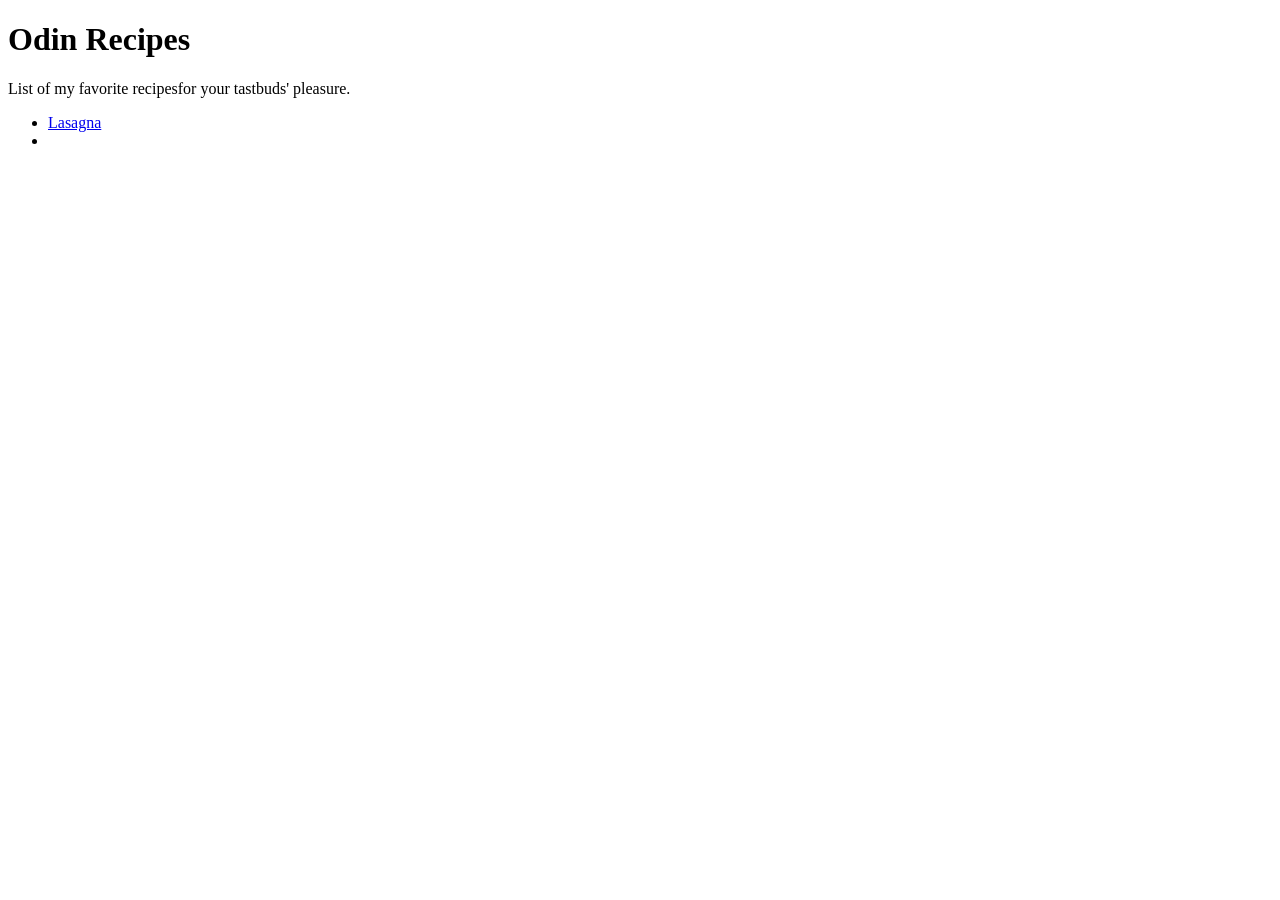
==== index.html @ 6f65a612 "Add lasagna recipe and it's link on homepage" ====
<!DOCTYPE html>
<html lang="en">
<head>
    <meta charset="UTF-8">
    <meta name="viewport" content="width=device-width, initial-scale=1.0">
    <title>Odin Recipes</title>
</head>
<body>
    <h1>Odin Recipes</h1>
    <p>List of my favorite recipesfor your tastbuds' pleasure.</p>
    <ul>
        <li><a href="./recipes/lasagna.html">Lasagna</a> <li>
    </ul>
</body>
</html>
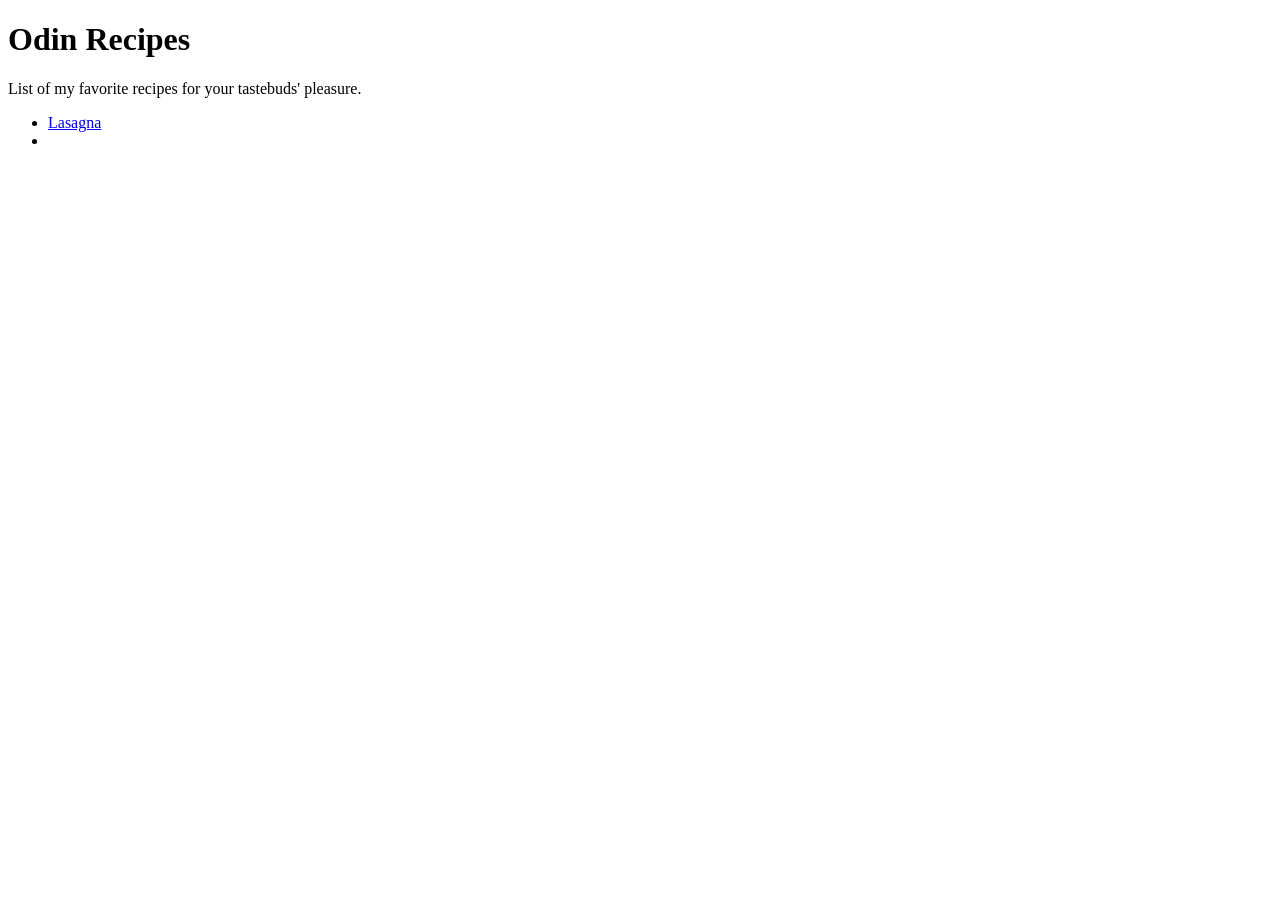
==== commit dd90a230: "Fix some typos" ====
--- a/index.html
+++ b/index.html
@@ -7,7 +7,7 @@
 </head>
 <body>
     <h1>Odin Recipes</h1>
-    <p>List of my favorite recipesfor your tastbuds' pleasure.</p>
+    <p>List of my favorite recipes for your tastebuds' pleasure.</p>
     <ul>
         <li><a href="./recipes/lasagna.html">Lasagna</a> <li>
     </ul>
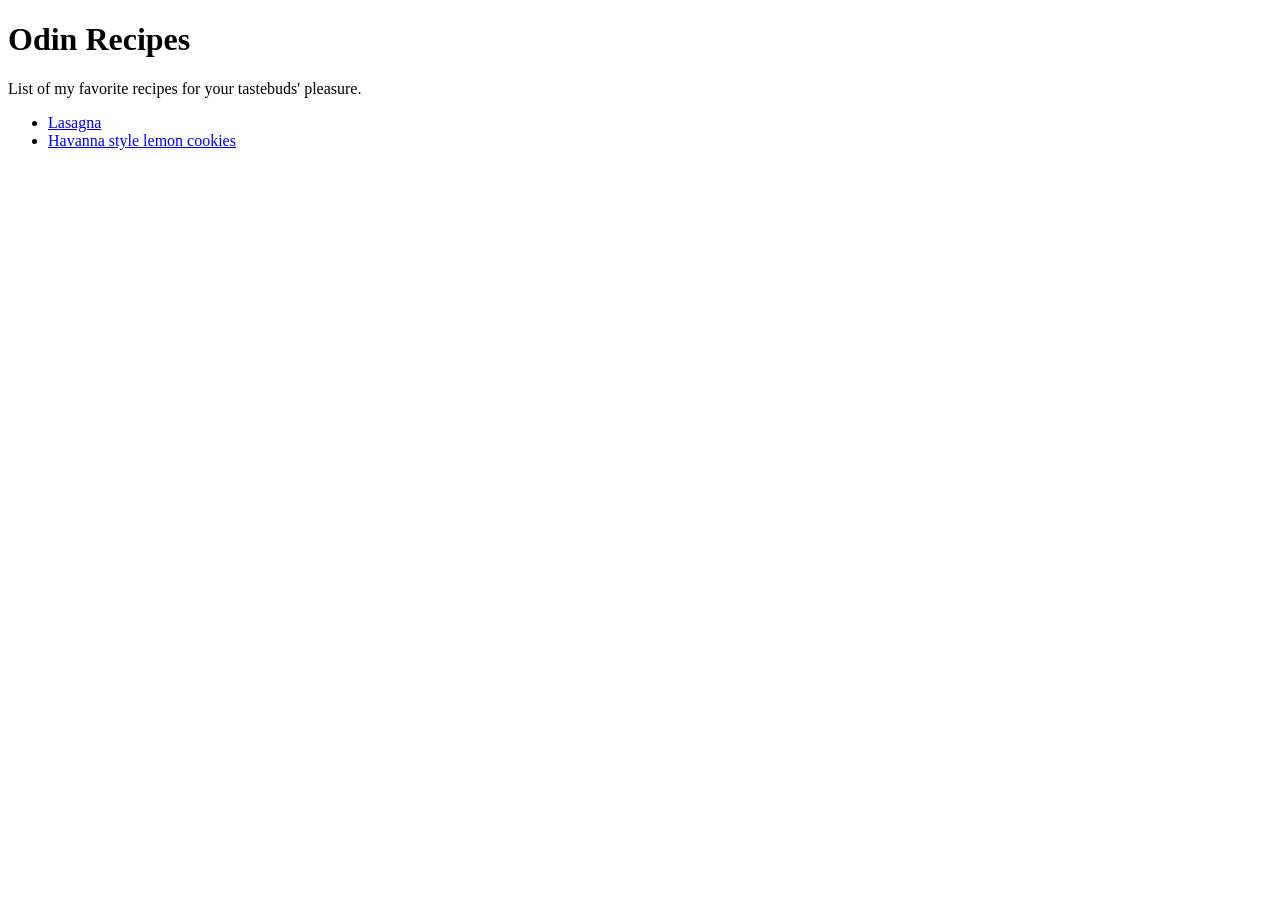
==== commit 6c53cbb8: "Set up lemon cookie page layout. Add link on home." ====
--- a/index.html
+++ b/index.html
@@ -9,7 +9,8 @@
     <h1>Odin Recipes</h1>
     <p>List of my favorite recipes for your tastebuds' pleasure.</p>
     <ul>
-        <li><a href="./recipes/lasagna.html">Lasagna</a> <li>
+        <li><a href="./recipes/lasagna.html">Lasagna</a></li>
+        <li><a href="./recipes/havanna-cookies.html">Havanna style lemon cookies</a></li>
     </ul>
 </body>
 </html>
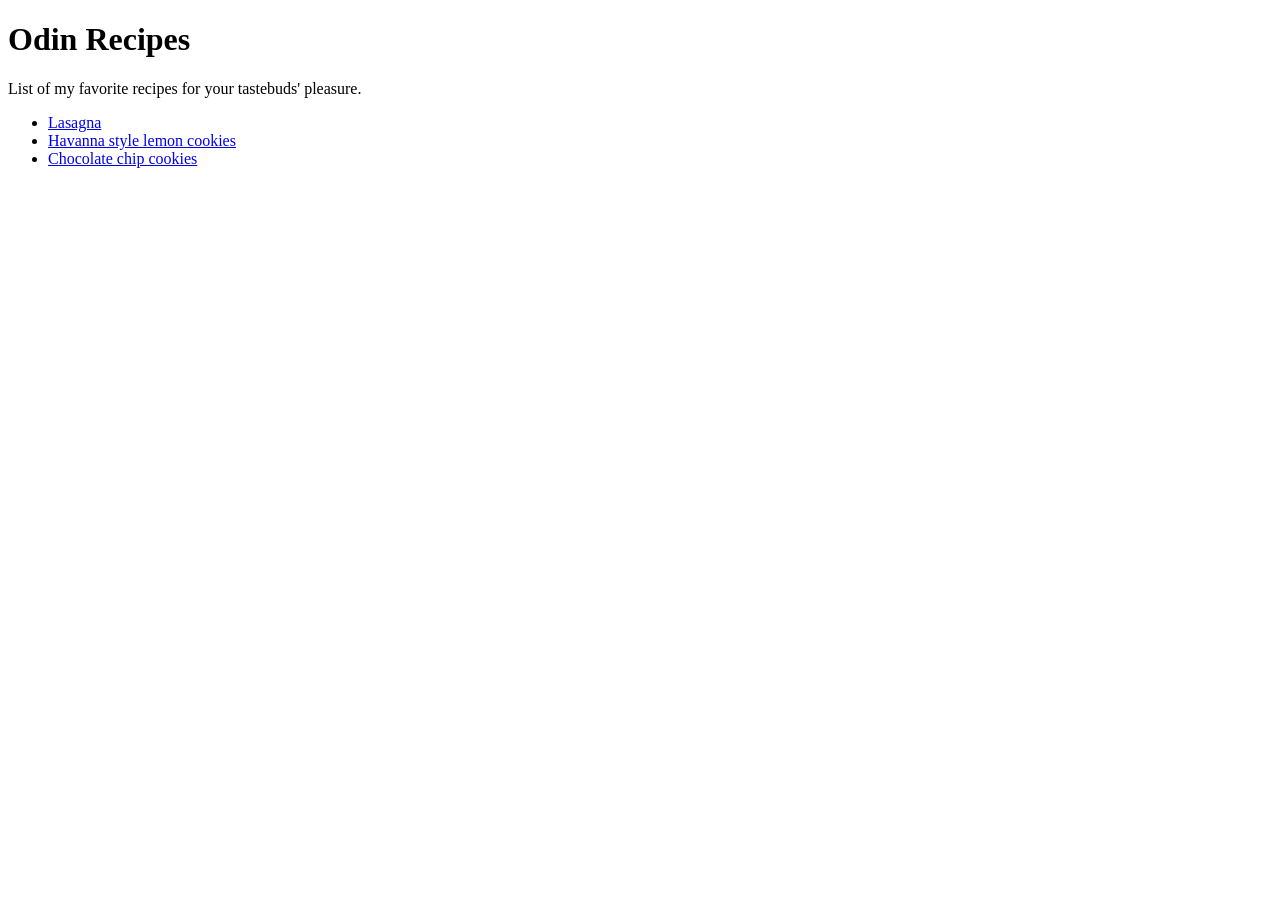
==== commit a6dd232a: "Set up chocolate chip cookie page layout and link" ====
--- a/index.html
+++ b/index.html
@@ -11,6 +11,7 @@
     <ul>
         <li><a href="./recipes/lasagna.html">Lasagna</a></li>
         <li><a href="./recipes/havanna-cookies.html">Havanna style lemon cookies</a></li>
+        <li><a href="./recipes/chocolate-chip-cookies.html">Chocolate chip cookies</a></li>
     </ul>
 </body>
 </html>
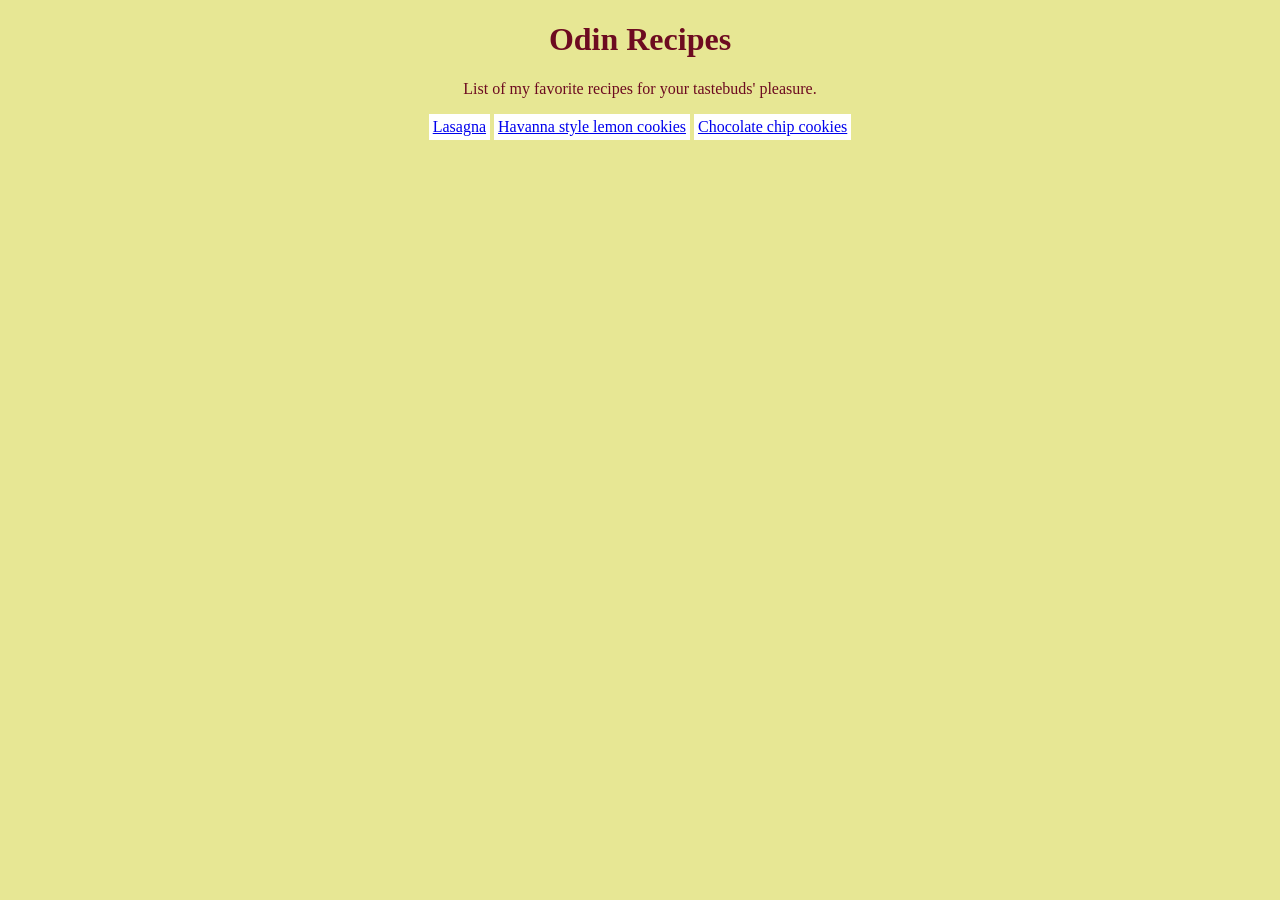
==== commit 969d07df: "Add CSS to index" ====
--- a/index.html
+++ b/index.html
@@ -3,13 +3,14 @@
 <head>
     <meta charset="UTF-8">
     <meta name="viewport" content="width=device-width, initial-scale=1.0">
+    <link rel="stylesheet" href="styles.css">
     <title>Odin Recipes</title>
 </head>
 <body>
     <h1>Odin Recipes</h1>
     <p>List of my favorite recipes for your tastebuds' pleasure.</p>
     <ul>
-        <li><a href="./recipes/lasagna.html">Lasagna</a></li>
+        <li id="lasagna"><a href="./recipes/lasagna.html">Lasagna</a></li>
         <li><a href="./recipes/havanna-cookies.html">Havanna style lemon cookies</a></li>
         <li><a href="./recipes/chocolate-chip-cookies.html">Chocolate chip cookies</a></li>
     </ul>
--- a/styles.css
+++ b/styles.css
@@ -0,0 +1,17 @@
+body {
+   font-family: "Lucida Handwriting", "Brush Script MT", cursive;
+   text-align: center;
+   background-color: rgb(231, 231, 148); 
+   color: rgb(109, 11, 32);
+}
+
+li {
+    display: inline-block;
+    background-color: white;
+    border: 1px solid white;
+    padding: 3px;
+}
+
+#lasagna {
+    margin-left: -40px;
+}
